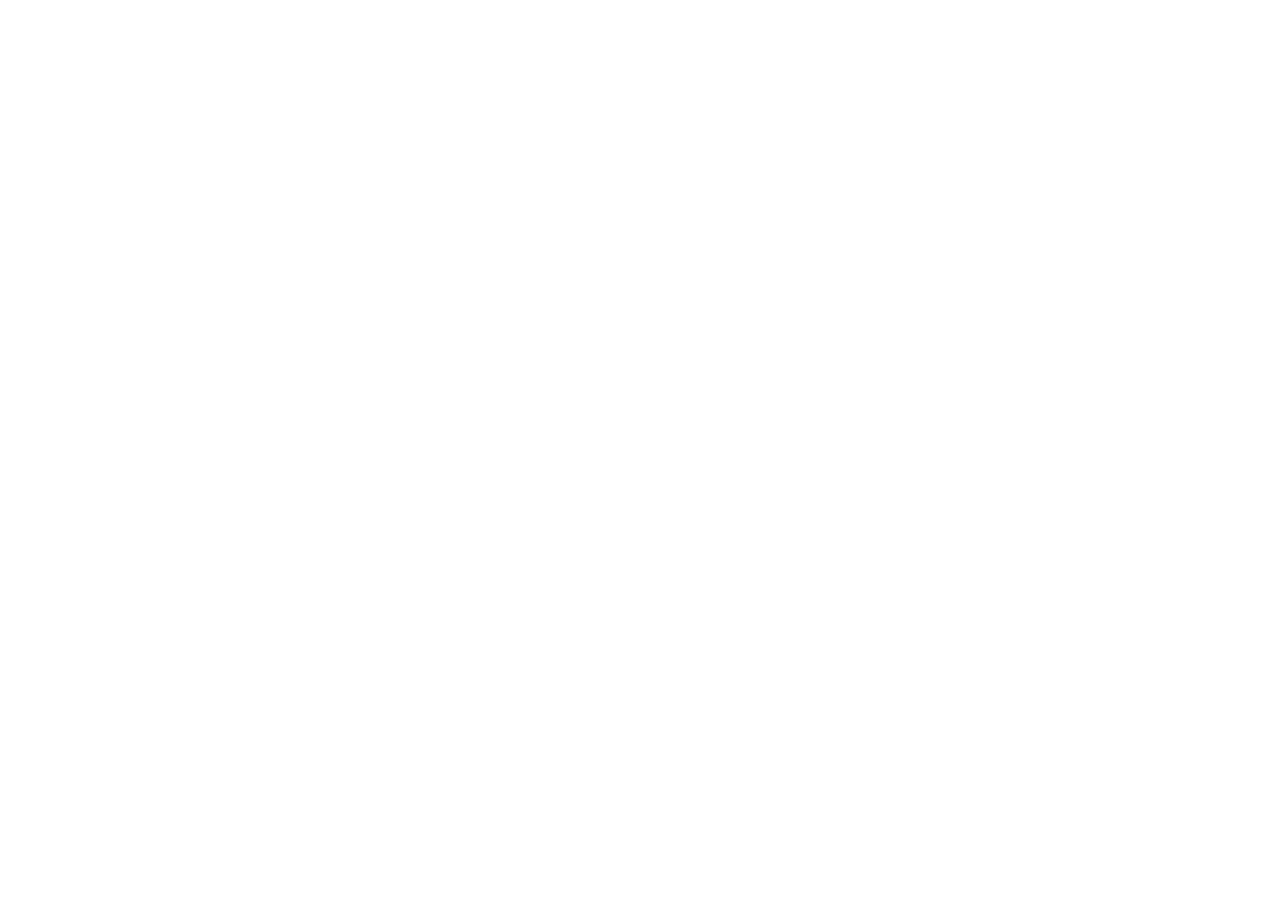
==== Day6-ScrollAnimation/index.html @ e297ea85 "Create Day 6 folder" ====
<!DOCTYPE html>
<html lang="en">

<head>
    <meta charset="UTF-8">
    <meta http-equiv="X-UA-Compatible" content="IE=edge">
    <meta name="viewport" content="width=device-width, initial-scale=1.0">

    <link rel="preconnect" href="https://fonts.googleapis.com">
    <link rel="preconnect" href="https://fonts.gstatic.com" crossorigin>
    <link href="https://fonts.googleapis.com/css2?family=Lato:wght@400;700&display=swap" rel="stylesheet">
    <link rel="stylesheet" href="style.css">

    <script src="script.js" defer></script>

    <title>Scroll Animation</title>
</head>

<body>

</body>

</html>
---- Day6-ScrollAnimation/style.css ----
html { box-sizing: border-box; }

*,
*:before, 
*:after { box-sizing: inherit; }

body {
    display: flex;
    justify-content: center;
    align-items: center;
    height: 100vh;
    margin: 0;
    font-family: 'Lato', sans-serif;
}
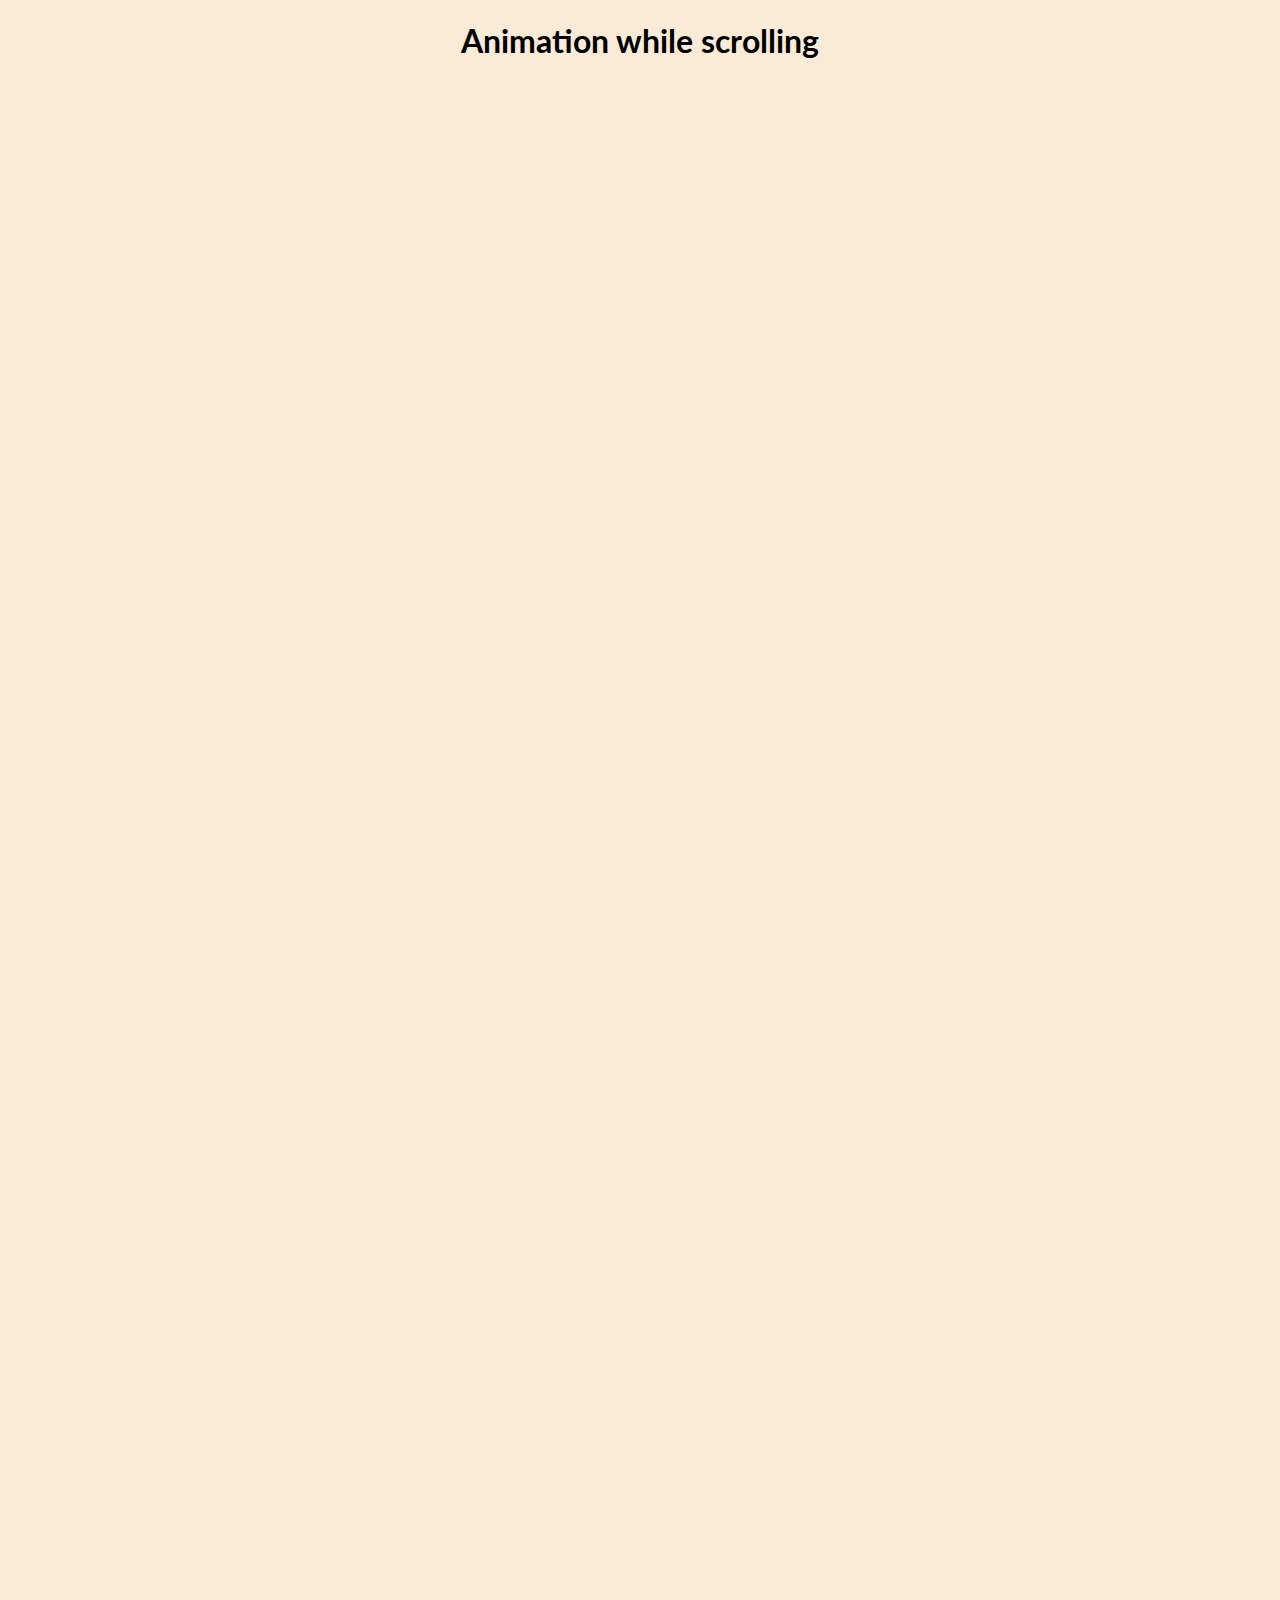
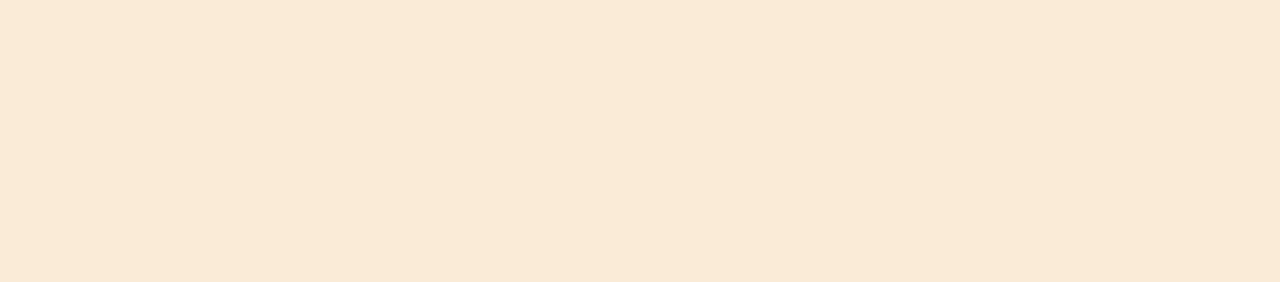
==== commit 0e248e15: "Complete Day 6" ====
--- a/Day6-ScrollAnimation/index.html
+++ b/Day6-ScrollAnimation/index.html
@@ -17,7 +17,37 @@
 </head>
 
 <body>
-
+    <h1>Animation while scrolling</h1>
+    <div class="box">
+        <h2>Content</h2>
+    </div>
+    <div class="box">
+        <h2>Content</h2>
+    </div>
+    <div class="box">
+        <h2>Content</h2>
+    </div>
+    <div class="box">
+        <h2>Content</h2>
+    </div>
+    <div class="box">
+        <h2>Content</h2>
+    </div>
+    <div class="box">
+        <h2>Content</h2>
+    </div>
+    <div class="box">
+        <h2>Content</h2>
+    </div>
+    <div class="box">
+        <h2>Content</h2>
+    </div>
+    <div class="box">
+        <h2>Content</h2>
+    </div>
+    <div class="box">
+        <h2>Content</h2>
+    </div>
 </body>
 
 </html>--- a/Day6-ScrollAnimation/style.css
+++ b/Day6-ScrollAnimation/style.css
@@ -1,14 +1,49 @@
-html { box-sizing: border-box; }
+html {
+	box-sizing: border-box;
+}
 
 *,
-*:before, 
-*:after { box-sizing: inherit; }
+*:before,
+*:after {
+	box-sizing: inherit;
+}
 
 body {
-    display: flex;
-    justify-content: center;
-    align-items: center;
-    height: 100vh;
-    margin: 0;
-    font-family: 'Lato', sans-serif;
-}+	display: flex;
+	flex-direction: column;
+	justify-content: center;
+	align-items: center;
+	/* height: 100vh; */
+	margin: 0;
+	font-family: "Lato", sans-serif;
+	background-color: antiquewhite;
+}
+
+.box {
+	display: flex;
+	justify-content: center;
+	align-items: center;
+	width: 200px;
+	height: 160px;
+	margin: 10px;
+	font-size: 20px;
+	color: #fff;
+	background-color: #6d9886;
+	border-radius: 10px;
+	box-shadow: 0 1px 1px hsl(0deg 0% 0% / 0.075),
+		0 2px 2px hsl(0deg 0% 0% / 0.075), 0 4px 4px hsl(0deg 0% 0% / 0.075),
+		0 8px 8px hsl(0deg 0% 0% / 0.075), 0 16px 16px hsl(0deg 0% 0% / 0.075);
+	transform: translateX(400%);
+	opacity: 0;
+	transition: 0.5s ease-in-out;
+	overflow-x: hidden;
+}
+
+.box:nth-of-type(even) {
+	transform: translateX(-400%);
+}
+
+.box.show {
+	opacity: 1;
+	transform: translateX(0%);
+}
